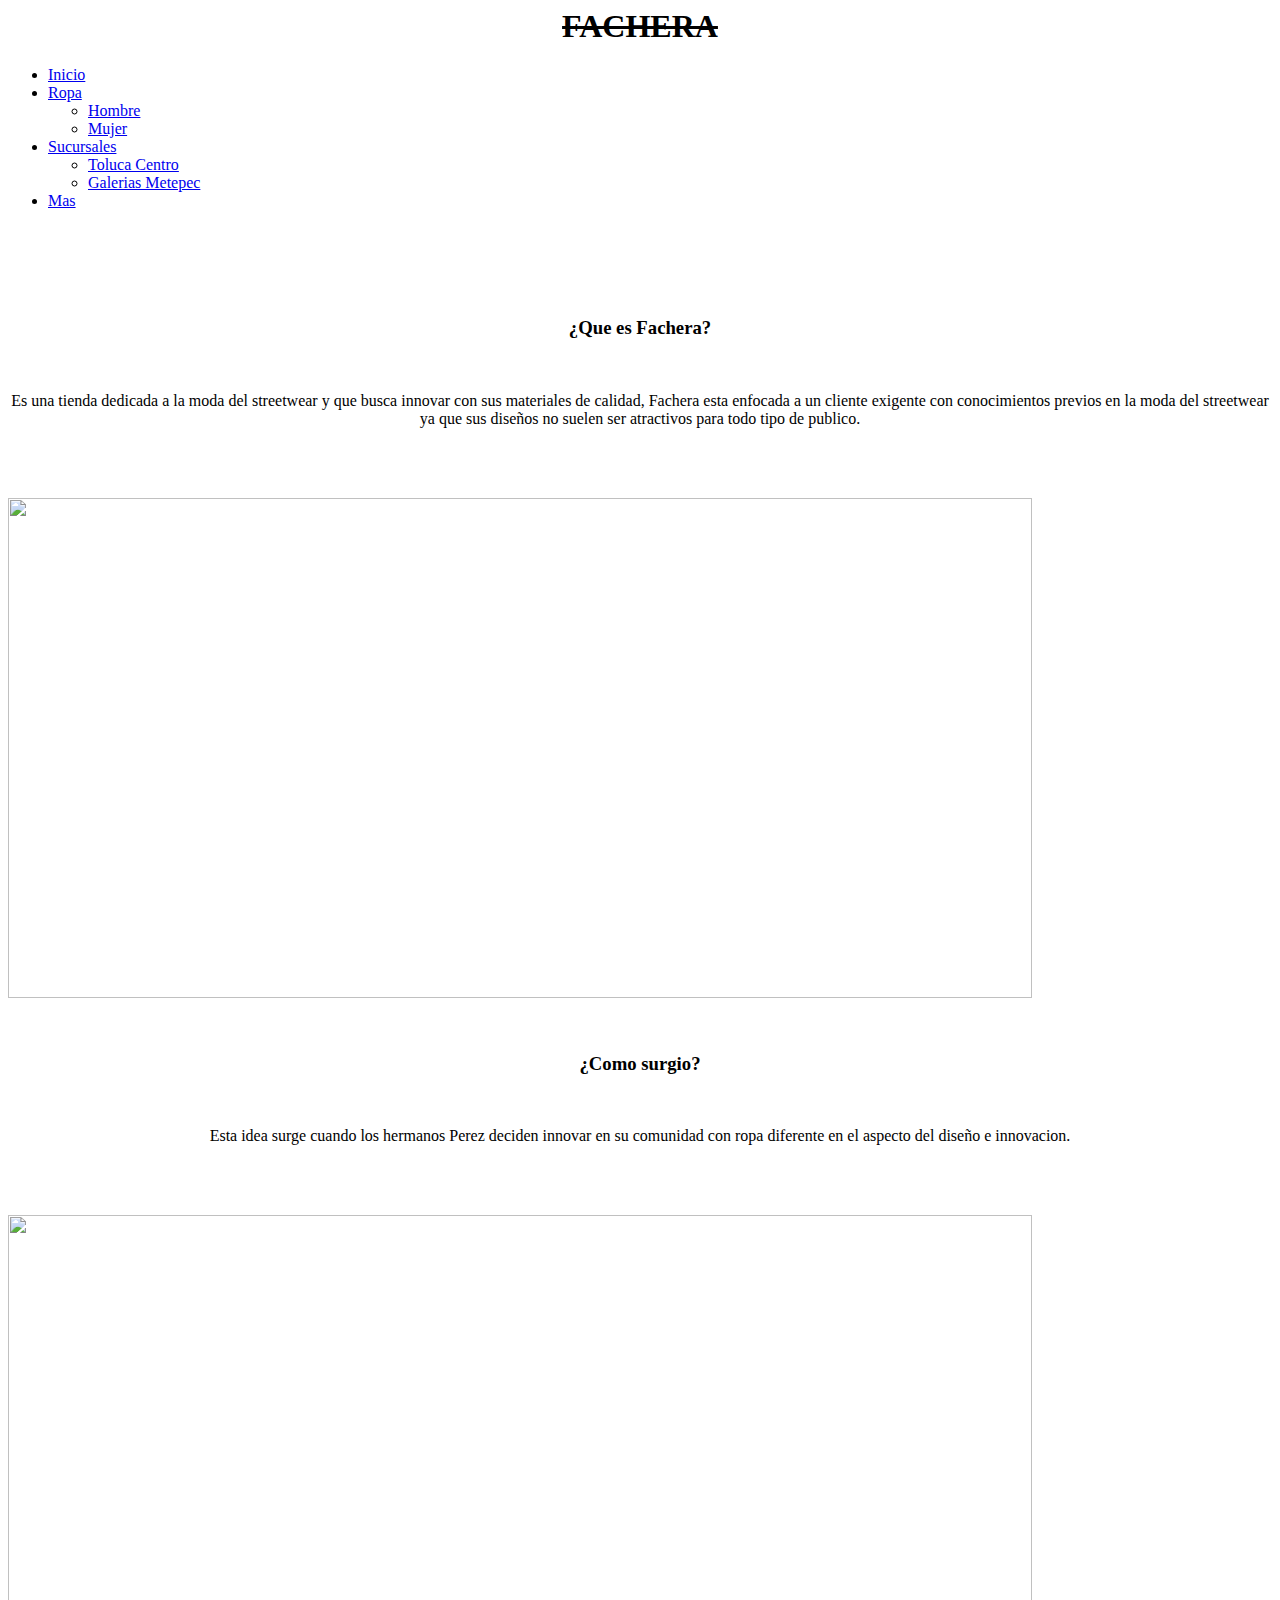
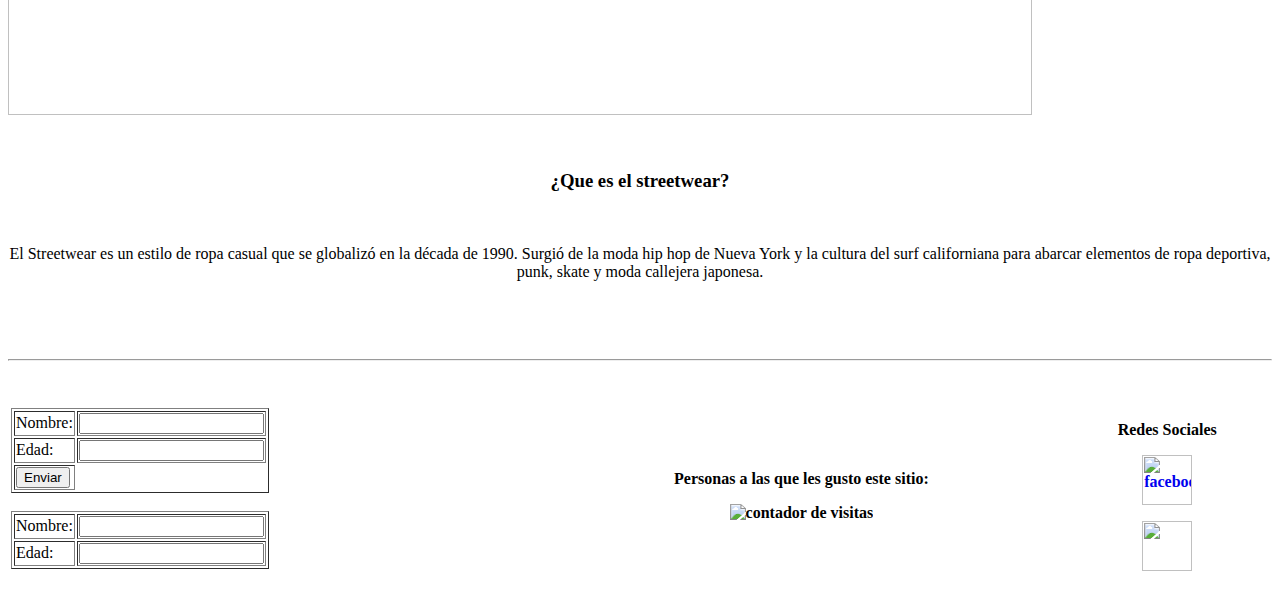
==== index.html @ 248d5540 "Create index.html" ====
<html>
  <head>
    <link rel="stylesheet" type="text/css" href="estilos.css"
    <title>


<center>
 <h1><s>FACHERA</s></h1>
</center>
    </title>


</head>

<body>

        <nav class="navegacion">
            <ul class="menu">
                <li><a href="#">Inicio</a></li>
                
                <li><a href="#">Ropa</a>
                    <ul class="submenu">
                        <li><a href="paginas/mision.html">Hombre</a></li>
                        <li><a href="paginas/vision.html">Mujer</a></li>
                       
                    </ul>
                </li>

                <li><a href="#">Sucursales</a>
                    <ul class="submenu">
                        <li><a href="paginas/turno matutino.html">Toluca Centro</a></li>
                        <li><a href="paginas/turno vespertino.html">Galerias Metepec</a></li>
                       
                    </ul>
                </li>
                <li><a href="paginas/contacto.html">Mas</a></li>
            </ul>
        </nav>
    </header>











<br>
<br>
<br>
<br>
<center>
<div>
    <p><h3>¿Que es Fachera?</h3></p>
    <br>
    <p>Es una tienda dedicada a la moda del streetwear y que busca innovar con sus materiales de calidad, Fachera esta enfocada a un cliente exigente con conocimientos previos en la moda del streetwear ya que sus diseños no suelen ser atractivos para todo tipo de publico.</p>
</div>
</center>
<br>
<br>





<br>

<img src="https://media.timeout.com/images/105207421/image.jpg" width="90%" height="500px">

<br><br><br>

<center>
<div>
    <p><h3>¿Como surgio?</h3></p>
    <br>
    <p>Esta idea surge cuando los hermanos Perez deciden innovar en su comunidad con ropa diferente en el aspecto del diseño e innovacion.</p>
</div>
</center>
<br><br><br>

<img src="https://cdn.shopify.com/s/files/1/0123/0644/8443/files/a_cold_wall-ss21-campaign-homepage-asset2_1512x.jpg?v=1612200062" width="90%" height="500px">
<br><br><br>
<center>
<div>
    <p><h3>¿Que es el streetwear?</h3></p>
    <br>
    <p>El Streetwear es un estilo de ropa casual que se globalizó en la década de 1990. Surgió de la moda hip hop de Nueva York y la cultura del surf californiana para abarcar elementos de ropa deportiva, punk, skate y moda callejera japonesa.</p>
</div>
</center>
<br>
<br>
<br>
<hr>
<br>
<br>


<table width="100%" height="100">

<tr>
<th>



<title>Formulario</title>
<script type="text/javascript">
	function obtenerdatos()
	{
		var nombre = document.getElementById('nombre').value;
		var edad = parseFloat(document.getElementById('edad').value);
                

                


		document.registro.nombreobtenido.value = nombre;
		document.registro.edadobtenida.value = edad;
               



	}
</script>


<form name="registro">
<table border="1">
<tr>
	<td>Nombre:</td><td><input type="text" name="nombre" id="nombre" ></td>
</tr>	
<tr>
	<td>Edad:</td><td><input type="text" name="edad" id="edad" ></td>
</tr>
	


<tr>
	<td colspan "2"><input type="button" name="btn1" value="Enviar" onclick="obtenerdatos()"></td>
</tr>
</table><br/>




<table border="1">
<tr>
	<td>Nombre:</td><td><input type="text" name="nombreobtenido" id="nombreobtenido" ></td>
</tr>	
<tr>
	<td>Edad:</td><td><input type="text" name="edadobtenida" id="edadobtenida" ></td>
</tr>





</table>
</form>













</th>


<th>
<p>Personas a las que les gusto este sitio: </p><img style="border: 0px solid; display: inline;" alt="contador de
visitas" src="http://www.websmultimedia.com/contador-de-visitas.php?
id=295898"></a><br></th>




<th><p>Redes Sociales</p><a title="facebook" href="https://www.facebook.com/Mextt%C3%B8j-107158630771734/"><img src="https://upload.wikimedia.org/wikipedia/commons/thumb/0/05/Facebook_Logo_%282019%29.png/1024px-Facebook_Logo_%282019%29.png"width="50" hight="50" alt="facebook" /></a> 

<p><a title="facebook" href="https://www.instagram.com/fachera_mx/?hl=es-la"><img src="http://assets.stickpng.com/images/580b57fcd9996e24bc43c521.png" width="50" hight="50" /></a></p>
 </th>
</tbody>
</table>






    
 </body>
</html>
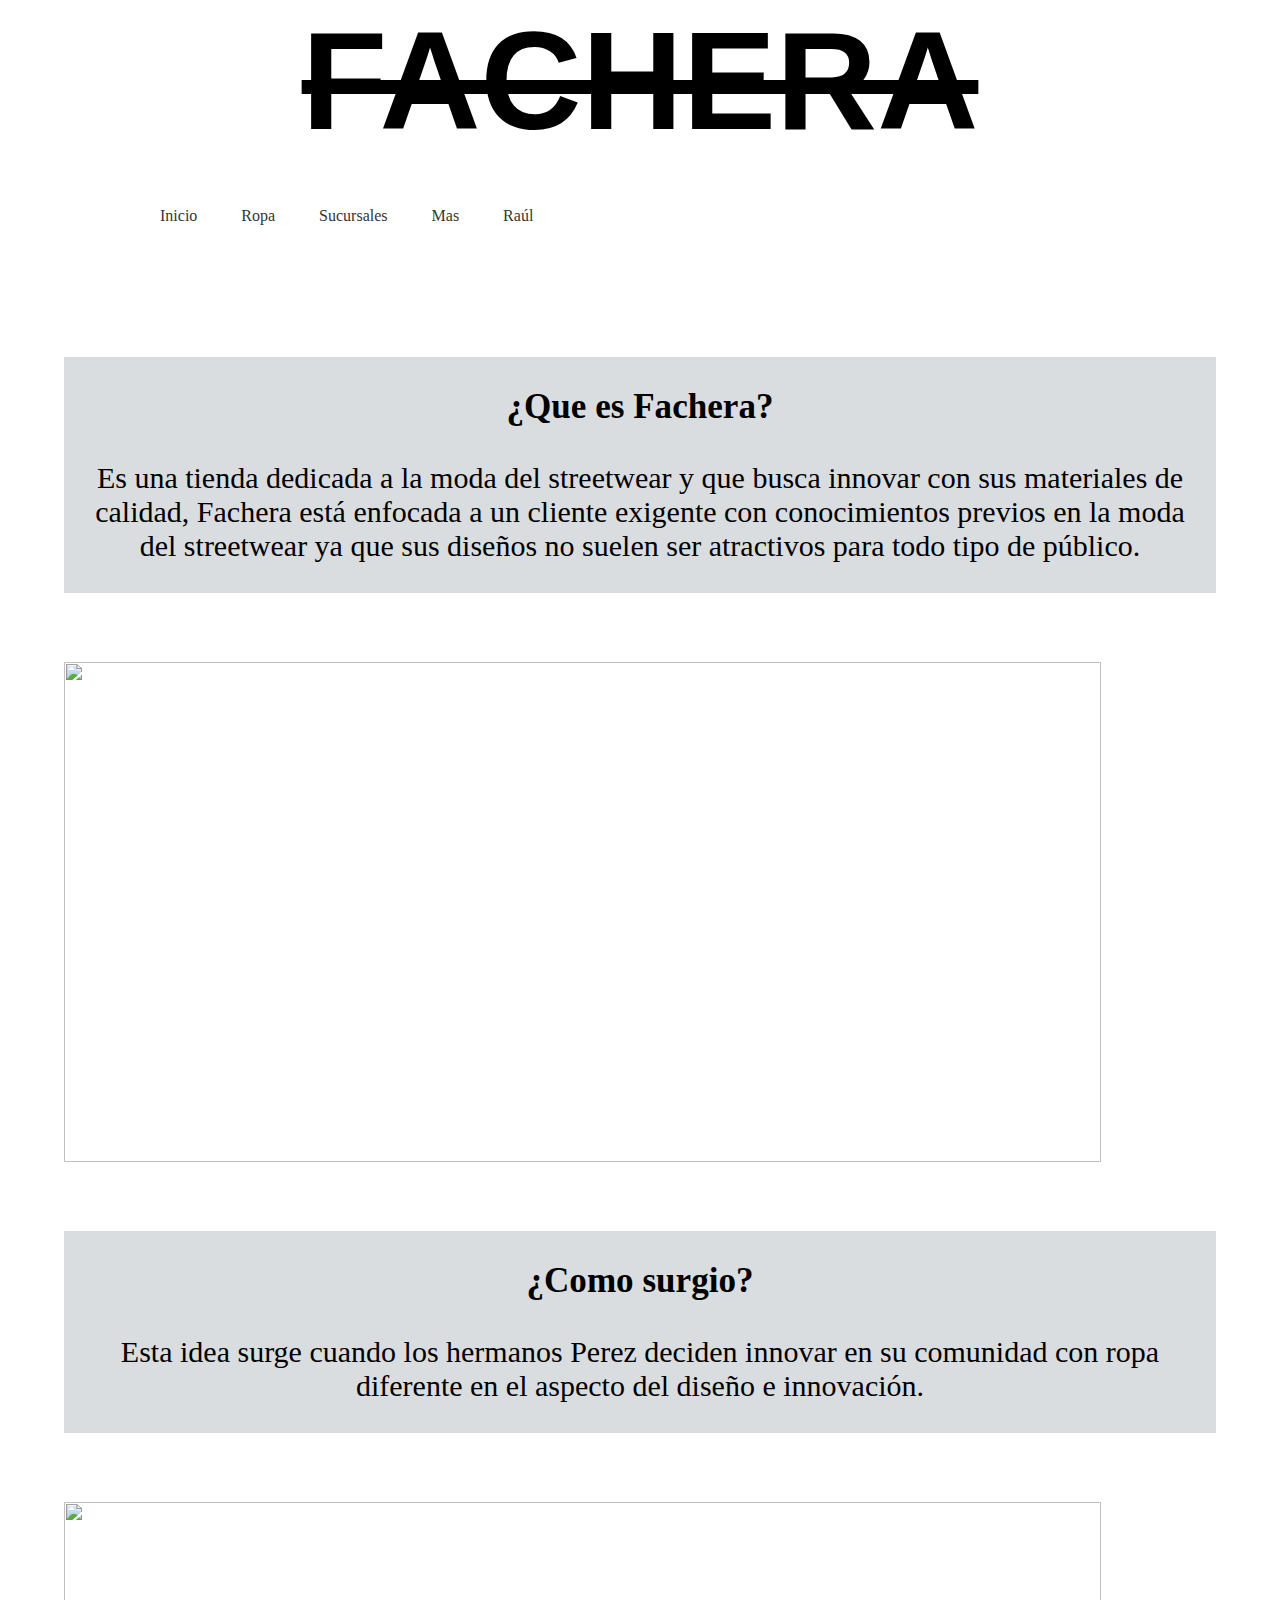
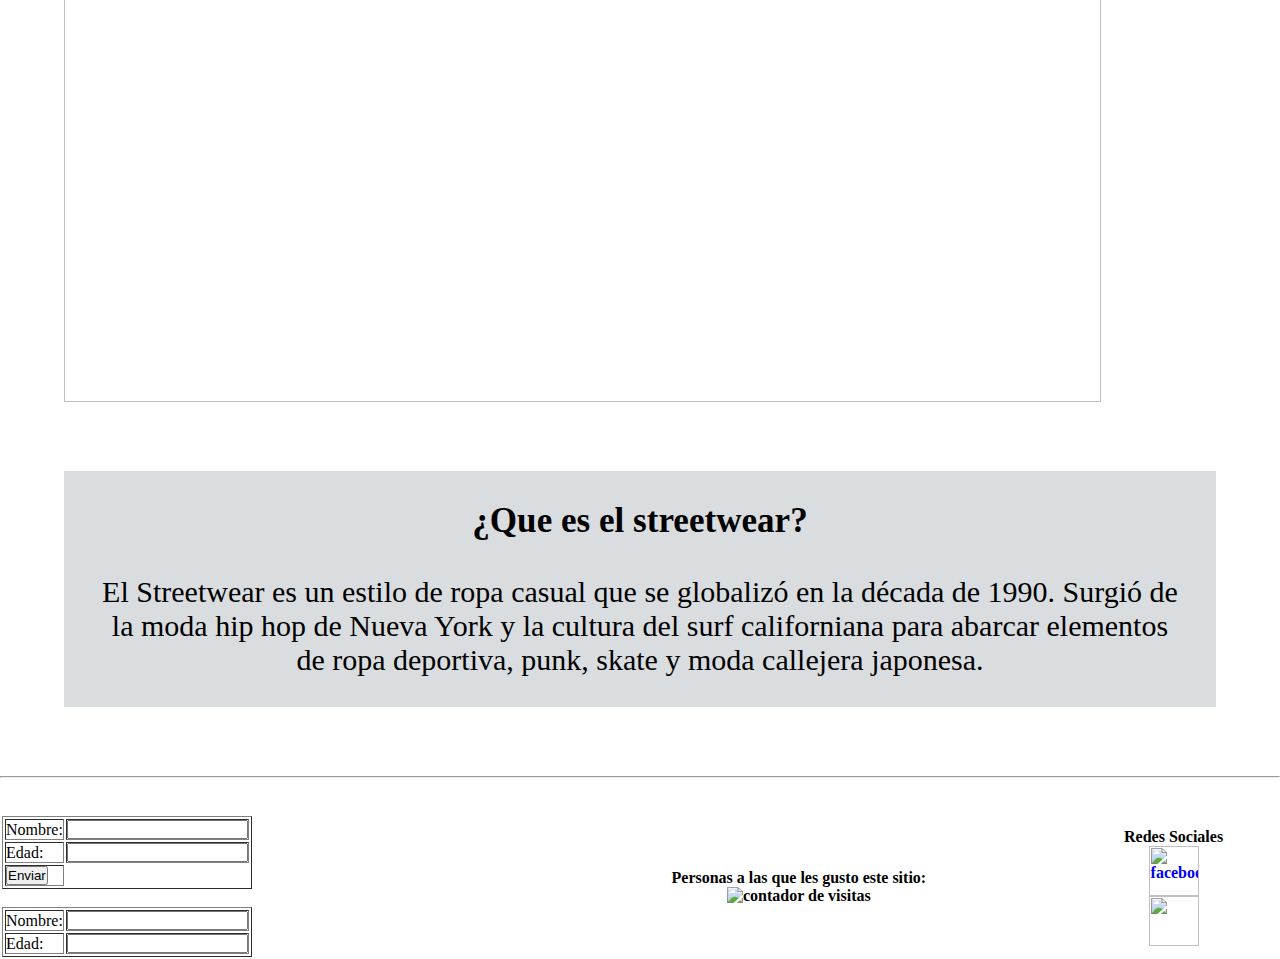
==== commit 75337a91: "Update index.html" ====
--- a/index.html
+++ b/index.html
@@ -17,6 +17,7 @@
         <nav class="navegacion">
             <ul class="menu">
                 <li><a href="#">Inicio</a></li>
+                
                 
                 <li><a href="#">Ropa</a>
                     <ul class="submenu">
@@ -34,7 +35,11 @@
                     </ul>
                 </li>
                 <li><a href="paginas/contacto.html">Mas</a></li>
+                <li><a href="paginas/rulas.html">Raúl </a></li>
             </ul>
+
+
+
         </nav>
     </header>
 
@@ -56,7 +61,7 @@
 <div>
     <p><h3>¿Que es Fachera?</h3></p>
     <br>
-    <p>Es una tienda dedicada a la moda del streetwear y que busca innovar con sus materiales de calidad, Fachera esta enfocada a un cliente exigente con conocimientos previos en la moda del streetwear ya que sus diseños no suelen ser atractivos para todo tipo de publico.</p>
+    <p>Es una tienda dedicada a la moda del streetwear y que busca innovar con sus materiales de calidad, Fachera está enfocada a un cliente exigente con conocimientos previos en la moda del streetwear ya que sus diseños no suelen ser atractivos para todo tipo de público. </p>
 </div>
 </center>
 <br>
@@ -76,7 +81,7 @@
 <div>
     <p><h3>¿Como surgio?</h3></p>
     <br>
-    <p>Esta idea surge cuando los hermanos Perez deciden innovar en su comunidad con ropa diferente en el aspecto del diseño e innovacion.</p>
+    <p>Esta idea surge cuando los hermanos Perez deciden innovar en su comunidad con ropa diferente en el aspecto del diseño e innovación.</p>
 </div>
 </center>
 <br><br><br>
--- a/estilos.css
+++ b/estilos.css
@@ -0,0 +1,98 @@
+body{
+  background:url(https://3.bp.blogspot.com/-PrjSvKLeqZo/W5F0XntTmkI/AAAAAAAAAJ4/D0LZHhrP_AQNAbGPX5Ybg4xigkECuJJyACLcBGAs/w1200-h630-p-k-no-nu/textura-de-concreto-gratis.jpg);
+  color:#000000;
+  background-attachment: fixed;
+}
+
+h1 {
+	font-family: helvetica;
+	
+    font-size: 140px;
+}
+
+
+
+
+
+*{
+	margin: 0;
+	padding: 0;
+	-webkit-box-sizing: border-box;
+	-moz-box-sizing: border-box;
+	box-sizing: border-box;
+}
+
+
+
+header{
+	width: 100%;
+}
+
+.navegacion{
+	width: 1000px;
+	margin: 30px auto;
+	background: #fff;
+}
+
+.navegacion ul{
+	list-style: none;
+}
+
+.menu > li{
+	position: relative;
+	display: inline-block;
+}
+
+.menu > li > a{
+	display: block;
+	padding: 15px 20px;
+	color: #353535;
+	font-family: 'Open sans';
+	text-decoration: none;
+}
+
+.menu li a:hover{
+	color: #CE7D35;
+	transition: all .3s;
+}
+
+/* Submenu*/
+
+.submenu{
+	position: absolute;
+	background: #333333;
+	width: 120%;
+	visibility: hidden;
+	opacity: 0;
+	transition: opacity 1.5s;
+}
+
+.submenu li a{
+	display: block;
+	padding: 15px;
+	color: #fff;
+	font-family: 'Open sans';
+	text-decoration: none;
+}
+
+.menu li:hover .submenu{
+	visibility: visible;
+	opacity: 1;
+}
+
+img{
+display:block;
+margin:auto;
+
+}
+
+div {
+    width: 90%;
+    background:rgba(181, 188, 191,0.5);
+    margin: 15px 0%;
+    padding:30px;
+    position: center;
+   font-size: 30px;
+}
+}
+
